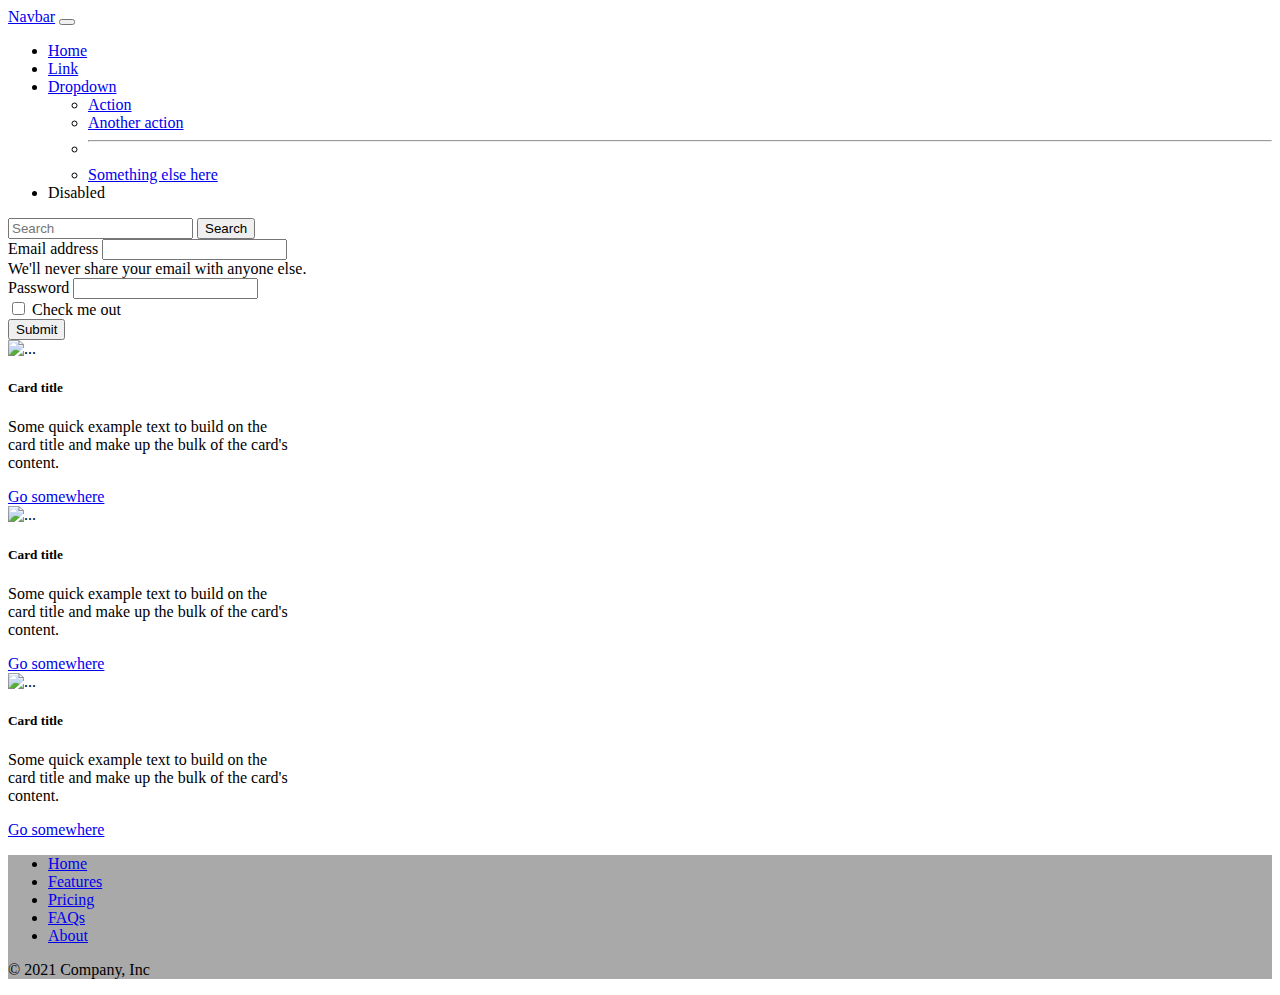
==== html/index.html @ 02086ce8 "Added lesson 21 classwork" ====
<!doctype html>
<html lang="en">
<head>
    <meta charset="utf-8">
    <meta name="viewport" content="width=device-width, initial-scale=1">
    <title>Bootstrap demo</title>
    <link href="index.css" rel="stylesheet">
    <link href="https://cdn.jsdelivr.net/npm/bootstrap@5.2.0/dist/css/bootstrap.min.css" rel="stylesheet"
          integrity="sha384-gH2yIJqKdNHPEq0n4Mqa/HGKIhSkIHeL5AyhkYV8i59U5AR6csBvApHHNl/vI1Bx" crossorigin="anonymous">
</head>

<body>

<nav class="navbar navbar-expand-lg bg-light">
    <div class="container-fluid">
        <a class="navbar-brand" href="#">Navbar</a>
        <button class="navbar-toggler" type="button" data-bs-toggle="collapse" data-bs-target="#navbarSupportedContent"
                aria-controls="navbarSupportedContent" aria-expanded="false" aria-label="Toggle navigation">
            <span class="navbar-toggler-icon"></span>
        </button>
        <div class="collapse navbar-collapse" id="navbarSupportedContent">
            <ul class="navbar-nav me-auto mb-2 mb-lg-0">
                <li class="nav-item">
                    <a class="nav-link active" aria-current="page" href="#">Home</a>
                </li>
                <li class="nav-item">
                    <a class="nav-link" href="#">Link</a>
                </li>
                <li class="nav-item dropdown">
                    <a class="nav-link dropdown-toggle" href="#" role="button" data-bs-toggle="dropdown"
                       aria-expanded="false">
                        Dropdown
                    </a>
                    <ul class="dropdown-menu">
                        <li><a class="dropdown-item" href="#">Action</a></li>
                        <li><a class="dropdown-item" href="#">Another action</a></li>
                        <li>
                            <hr class="dropdown-divider">
                        </li>
                        <li><a class="dropdown-item" href="#">Something else here</a></li>
                    </ul>
                </li>
                <li class="nav-item">
                    <a class="nav-link disabled">Disabled</a>
                </li>
            </ul>
            <form class="d-flex" role="search">
                <input class="form-control me-2" type="search" placeholder="Search" aria-label="Search">
                <button class="btn btn-outline-success" type="submit">Search</button>
            </form>
        </div>
    </div>
</nav>

<div class="container">
    <div class="row">
        <div class="col-4"></div>
        <div class="col-4">
            <form>
                <div class="mb-3">
                    <label for="exampleInputEmail1" class="form-label">Email address</label>
                    <input type="email" class="form-control" id="exampleInputEmail1" aria-describedby="emailHelp">
                    <div id="emailHelp" class="form-text">We'll never share your email with anyone else.</div>
                </div>
                <div class="mb-3">
                    <label for="exampleInputPassword1" class="form-label">Password</label>
                    <input type="password" class="form-control" id="exampleInputPassword1">
                </div>
                <div class="mb-3 form-check">
                    <input type="checkbox" class="form-check-input" id="exampleCheck1">
                    <label class="form-check-label" for="exampleCheck1">Check me out</label>
                </div>
                <button type="submit" class="btn btn-primary">Submit</button>
            </form>
        </div>
    </div>
</div>

<div class="container">
    <div class="row">
        <div class="col-4">
            <div class="card" style="width: 18rem;">
                <img src="https://picsum.photos/seed/picsum/200/300" class="card-img-top" alt="...">
                <div class="card-body">
                    <h5 class="card-title">Card title</h5>
                    <p class="card-text">Some quick example text to build on the card title and make up the bulk of the
                        card's content.</p>
                    <a href="#" class="btn btn-primary">Go somewhere</a>
                </div>
            </div>
        </div>
        <div class="col-4">
            <div class="card" style="width: 18rem;">
                <img src="https://picsum.photos/seed/picsum/200/300" class="card-img-top" alt="...">
                <div class="card-body">
                    <h5 class="card-title">Card title</h5>
                    <p class="card-text">Some quick example text to build on the card title and make up the bulk of the
                        card's content.</p>
                    <a href="#" class="btn btn-primary">Go somewhere</a>
                </div>
            </div>
        </div>
        <div class="col-4">
            <div class="card" style="width: 18rem;">
                <img src="https://picsum.photos/seed/picsum/200/300" class="card-img-top" alt="...">
                <div class="card-body">
                    <h5 class="card-title">Card title</h5>
                    <p class="card-text">Some quick example text to build on the card title and make up the bulk of the
                        card's content.</p>
                    <a href="#" class="btn btn-primary">Go somewhere</a>
                </div>
            </div>
        </div>
    </div>
</div>

<div class="container bg-color-gray">
    <footer class="py-3 my-4">
        <ul class="nav justify-content-center border-bottom pb-3 mb-3">
            <li class="nav-item"><a href="#" class="nav-link px-2 text-muted">Home</a></li>
            <li class="nav-item"><a href="#" class="nav-link px-2 text-muted">Features</a></li>
            <li class="nav-item"><a href="#" class="nav-link px-2 text-muted">Pricing</a></li>
            <li class="nav-item"><a href="#" class="nav-link px-2 text-muted">FAQs</a></li>
            <li class="nav-item"><a href="#" class="nav-link px-2 text-muted">About</a></li>
        </ul>
        <p class="text-center text-muted">© 2021 Company, Inc</p>
    </footer>
</div>

<script src="https://cdn.jsdelivr.net/npm/bootstrap@5.2.0/dist/js/bootstrap.bundle.min.js"
        integrity="sha384-A3rJD856KowSb7dwlZdYEkO39Gagi7vIsF0jrRAoQmDKKtQBHUuLZ9AsSv4jD4Xa"
        crossorigin="anonymous"></script>
<script src="https://cdn.jsdelivr.net/npm/@popperjs/core@2.11.5/dist/umd/popper.min.js"
        integrity="sha384-Xe+8cL9oJa6tN/veChSP7q+mnSPaj5Bcu9mPX5F5xIGE0DVittaqT5lorf0EI7Vk"
        crossorigin="anonymous"></script>
<script src="https://cdn.jsdelivr.net/npm/bootstrap@5.2.0/dist/js/bootstrap.min.js"
        integrity="sha384-ODmDIVzN+pFdexxHEHFBQH3/9/vQ9uori45z4JjnFsRydbmQbmL5t1tQ0culUzyK"
        crossorigin="anonymous"></script>

</body>
</html>
---- html/index.css ----
.bg-color-gray {
    background-color: darkgray;
}
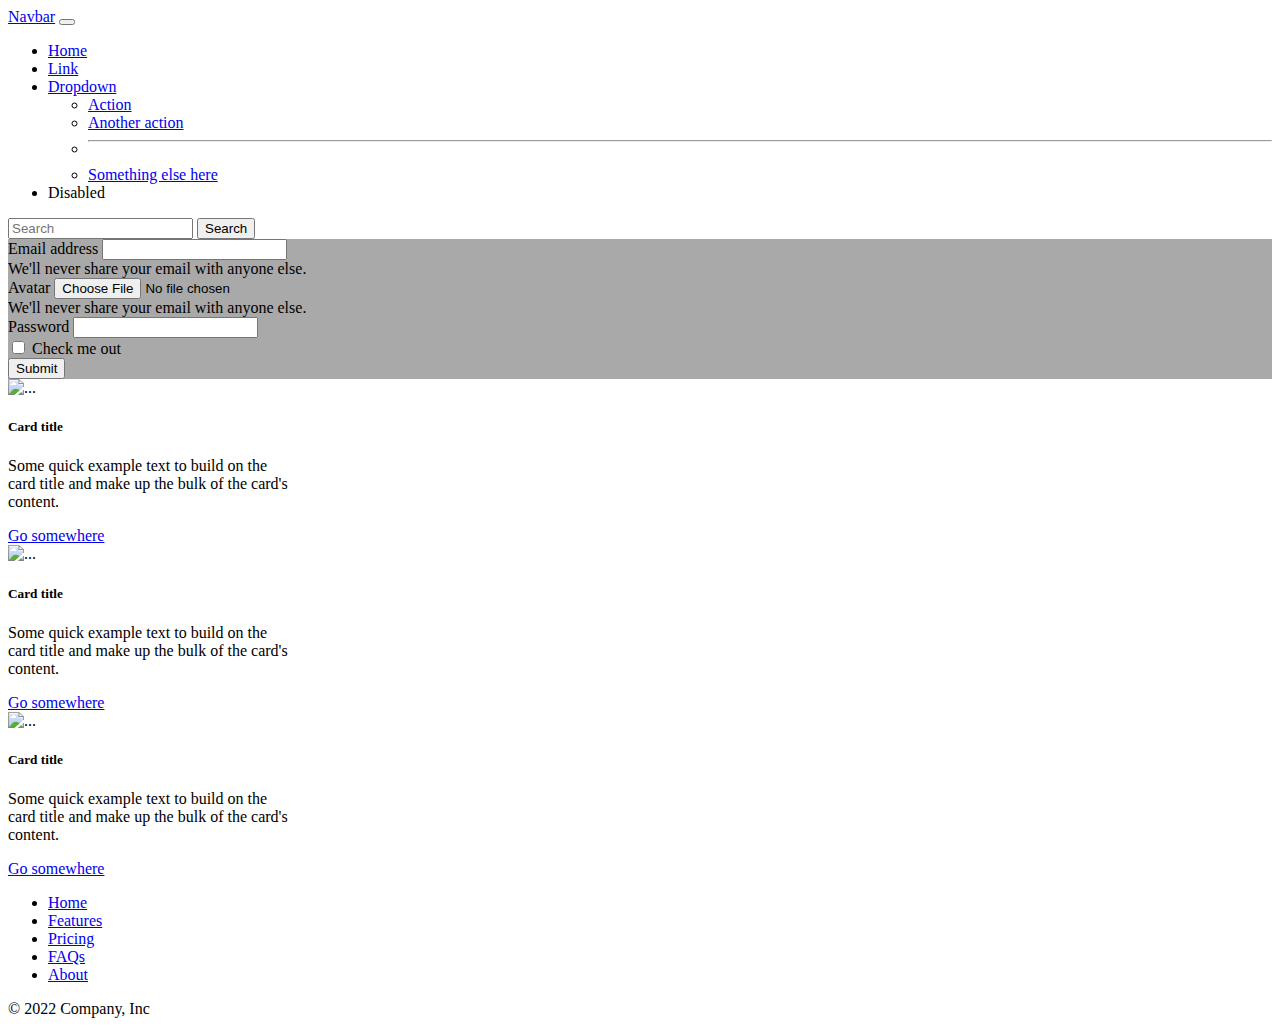
==== commit 3089d4e7: "Added lesson 22 classwork" ====
--- a/html/index.html
+++ b/html/index.html
@@ -1,141 +1,131 @@
 <!doctype html>
 <html lang="en">
-<head>
+  <head>
     <meta charset="utf-8">
     <meta name="viewport" content="width=device-width, initial-scale=1">
     <title>Bootstrap demo</title>
     <link href="index.css" rel="stylesheet">
-    <link href="https://cdn.jsdelivr.net/npm/bootstrap@5.2.0/dist/css/bootstrap.min.css" rel="stylesheet"
-          integrity="sha384-gH2yIJqKdNHPEq0n4Mqa/HGKIhSkIHeL5AyhkYV8i59U5AR6csBvApHHNl/vI1Bx" crossorigin="anonymous">
-</head>
-
-<body>
-
-<nav class="navbar navbar-expand-lg bg-light">
-    <div class="container-fluid">
+    <link href="https://cdn.jsdelivr.net/npm/bootstrap@5.2.0/dist/css/bootstrap.min.css" rel="stylesheet" integrity="sha384-gH2yIJqKdNHPEq0n4Mqa/HGKIhSkIHeL5AyhkYV8i59U5AR6csBvApHHNl/vI1Bx" crossorigin="anonymous">
+  </head>
+  <body>
+    <nav class="navbar navbar-expand-lg bg-light">
+      <div class="container-fluid">
         <a class="navbar-brand" href="#">Navbar</a>
-        <button class="navbar-toggler" type="button" data-bs-toggle="collapse" data-bs-target="#navbarSupportedContent"
-                aria-controls="navbarSupportedContent" aria-expanded="false" aria-label="Toggle navigation">
-            <span class="navbar-toggler-icon"></span>
+        <button class="navbar-toggler" type="button" data-bs-toggle="collapse" data-bs-target="#navbarSupportedContent" aria-controls="navbarSupportedContent" aria-expanded="false" aria-label="Toggle navigation">
+          <span class="navbar-toggler-icon"></span>
         </button>
         <div class="collapse navbar-collapse" id="navbarSupportedContent">
-            <ul class="navbar-nav me-auto mb-2 mb-lg-0">
-                <li class="nav-item">
-                    <a class="nav-link active" aria-current="page" href="#">Home</a>
-                </li>
-                <li class="nav-item">
-                    <a class="nav-link" href="#">Link</a>
-                </li>
-                <li class="nav-item dropdown">
-                    <a class="nav-link dropdown-toggle" href="#" role="button" data-bs-toggle="dropdown"
-                       aria-expanded="false">
-                        Dropdown
-                    </a>
-                    <ul class="dropdown-menu">
-                        <li><a class="dropdown-item" href="#">Action</a></li>
-                        <li><a class="dropdown-item" href="#">Another action</a></li>
-                        <li>
-                            <hr class="dropdown-divider">
-                        </li>
-                        <li><a class="dropdown-item" href="#">Something else here</a></li>
-                    </ul>
-                </li>
-                <li class="nav-item">
-                    <a class="nav-link disabled">Disabled</a>
-                </li>
-            </ul>
-            <form class="d-flex" role="search">
-                <input class="form-control me-2" type="search" placeholder="Search" aria-label="Search">
-                <button class="btn btn-outline-success" type="submit">Search</button>
-            </form>
+          <ul class="navbar-nav me-auto mb-2 mb-lg-0">
+            <li class="nav-item">
+              <a class="nav-link active" aria-current="page" href="#">Home</a>
+            </li>
+            <li class="nav-item">
+              <a class="nav-link" href="#">Link</a>
+            </li>
+            <li class="nav-item dropdown">
+              <a class="nav-link dropdown-toggle" href="#" role="button" data-bs-toggle="dropdown" aria-expanded="false">
+                Dropdown
+              </a>
+              <ul class="dropdown-menu">
+                <li><a class="dropdown-item" href="#">Action</a></li>
+                <li><a class="dropdown-item" href="#">Another action</a></li>
+                <li><hr class="dropdown-divider"></li>
+                <li><a class="dropdown-item" href="#">Something else here</a></li>
+              </ul>
+            </li>
+            <li class="nav-item">
+              <a class="nav-link disabled">Disabled</a>
+            </li>
+          </ul>
+          <form class="d-flex" role="search">
+            <input class="form-control me-2" type="search" placeholder="Search" aria-label="Search">
+            <button class="btn btn-outline-success" type="submit">Search</button>
+          </form>
         </div>
+      </div>
+    </nav>
+
+    <div class="container bg-color-gray">
+      <div class="row">
+        <div class="col-3"></div>
+        <div class="col-6">
+          <form>
+            <div class="mb-3">
+              <label for="exampleInputEmail1" class="form-label">Email address</label>
+              <input type="email" class="form-control" id="exampleInputEmail1" aria-describedby="emailHelp">
+              <div id="emailHelp" class="form-text">We'll never share your email with anyone else.</div>
+            </div>
+            <div class="mb-3">
+              <label for="exampleInputAvatar1" class="form-label">Avatar</label>
+              <input type="file" class="form-control" id="exampleInputAvatar1" aria-describedby="emailHelp">
+              <div id="emailHelp" class="form-text">We'll never share your email with anyone else.</div>
+            </div>
+            <div class="mb-3">
+              <label for="exampleInputPassword1" class="form-label">Password</label>
+              <input type="password" class="form-control" id="exampleInputPassword1">
+            </div>
+            <div class="mb-3 form-check">
+              <input type="checkbox" class="form-check-input" id="exampleCheck1">
+              <label class="form-check-label" for="exampleCheck1">Check me out</label>
+            </div>
+            <button type="submit" class="btn btn-primary" id="submit">Submit</button>
+          </form>
+        </div>
+        <div class="col-3"></div>
+      </div>
     </div>
-</nav>
 
-<div class="container">
-    <div class="row">
-        <div class="col-4"></div>
+    <div class="container">
+      <div class="row">
         <div class="col-4">
-            <form>
-                <div class="mb-3">
-                    <label for="exampleInputEmail1" class="form-label">Email address</label>
-                    <input type="email" class="form-control" id="exampleInputEmail1" aria-describedby="emailHelp">
-                    <div id="emailHelp" class="form-text">We'll never share your email with anyone else.</div>
-                </div>
-                <div class="mb-3">
-                    <label for="exampleInputPassword1" class="form-label">Password</label>
-                    <input type="password" class="form-control" id="exampleInputPassword1">
-                </div>
-                <div class="mb-3 form-check">
-                    <input type="checkbox" class="form-check-input" id="exampleCheck1">
-                    <label class="form-check-label" for="exampleCheck1">Check me out</label>
-                </div>
-                <button type="submit" class="btn btn-primary">Submit</button>
-            </form>
+          <div class="card" style="width: 18rem;">
+          <img src="https://picsum.photos/200/300?random=1" class="card-img-top" alt="...">
+          <div class="card-body">
+            <h5 class="card-title">Card title</h5>
+            <p class="card-text">Some quick example text to build on the card title and make up the bulk of the card's content.</p>
+            <a href="http://localhost" class="btn btn-primary">Go somewhere</a>
+          </div>
         </div>
-    </div>
-</div>
-
-<div class="container">
-    <div class="row">
-        <div class="col-4">
-            <div class="card" style="width: 18rem;">
-                <img src="https://picsum.photos/seed/picsum/200/300" class="card-img-top" alt="...">
-                <div class="card-body">
-                    <h5 class="card-title">Card title</h5>
-                    <p class="card-text">Some quick example text to build on the card title and make up the bulk of the
-                        card's content.</p>
-                    <a href="#" class="btn btn-primary">Go somewhere</a>
-                </div>
-            </div>
         </div>
         <div class="col-4">
-            <div class="card" style="width: 18rem;">
-                <img src="https://picsum.photos/seed/picsum/200/300" class="card-img-top" alt="...">
-                <div class="card-body">
-                    <h5 class="card-title">Card title</h5>
-                    <p class="card-text">Some quick example text to build on the card title and make up the bulk of the
-                        card's content.</p>
-                    <a href="#" class="btn btn-primary">Go somewhere</a>
-                </div>
-            </div>
+          <div class="card" style="width: 18rem;">
+          <img src="https://picsum.photos/200/300?random=1" class="card-img-top" alt="...">
+          <div class="card-body">
+            <h5 class="card-title">Card title</h5>
+            <p class="card-text">Some quick example text to build on the card title and make up the bulk of the card's content.</p>
+            <a href="#" class="btn btn-primary">Go somewhere</a>
+          </div>
+        </div>
         </div>
         <div class="col-4">
-            <div class="card" style="width: 18rem;">
-                <img src="https://picsum.photos/seed/picsum/200/300" class="card-img-top" alt="...">
-                <div class="card-body">
-                    <h5 class="card-title">Card title</h5>
-                    <p class="card-text">Some quick example text to build on the card title and make up the bulk of the
-                        card's content.</p>
-                    <a href="#" class="btn btn-primary">Go somewhere</a>
-                </div>
-            </div>
+          <div class="card" style="width: 18rem;">
+      <img src="https://picsum.photos/200/300?random=1" class="card-img-top" alt="...">
+      <div class="card-body">
+        <h5 class="card-title">Card title</h5>
+        <p class="card-text">Some quick example text to build on the card title and make up the bulk of the card's content.</p>
+        <a href="#" class="btn btn-primary">Go somewhere</a>
+      </div>
+    </div>
         </div>
+      </div>
     </div>
-</div>
 
-<div class="container bg-color-gray">
-    <footer class="py-3 my-4">
+    <div class="container">
+      <footer class="py-3 my-4">
         <ul class="nav justify-content-center border-bottom pb-3 mb-3">
-            <li class="nav-item"><a href="#" class="nav-link px-2 text-muted">Home</a></li>
-            <li class="nav-item"><a href="#" class="nav-link px-2 text-muted">Features</a></li>
-            <li class="nav-item"><a href="#" class="nav-link px-2 text-muted">Pricing</a></li>
-            <li class="nav-item"><a href="#" class="nav-link px-2 text-muted">FAQs</a></li>
-            <li class="nav-item"><a href="#" class="nav-link px-2 text-muted">About</a></li>
+          <li class="nav-item"><a href="#" class="nav-link px-2 text-muted">Home</a></li>
+          <li class="nav-item"><a href="#" class="nav-link px-2 text-muted">Features</a></li>
+          <li class="nav-item"><a href="#" class="nav-link px-2 text-muted">Pricing</a></li>
+          <li class="nav-item"><a href="#" class="nav-link px-2 text-muted">FAQs</a></li>
+          <li class="nav-item"><a href="#" class="nav-link px-2 text-muted">About</a></li>
         </ul>
-        <p class="text-center text-muted">© 2021 Company, Inc</p>
-    </footer>
-</div>
+        <p class="text-center text-muted">© 2022 Company, Inc</p>
+      </footer>
+    </div>
 
-<script src="https://cdn.jsdelivr.net/npm/bootstrap@5.2.0/dist/js/bootstrap.bundle.min.js"
-        integrity="sha384-A3rJD856KowSb7dwlZdYEkO39Gagi7vIsF0jrRAoQmDKKtQBHUuLZ9AsSv4jD4Xa"
-        crossorigin="anonymous"></script>
-<script src="https://cdn.jsdelivr.net/npm/@popperjs/core@2.11.5/dist/umd/popper.min.js"
-        integrity="sha384-Xe+8cL9oJa6tN/veChSP7q+mnSPaj5Bcu9mPX5F5xIGE0DVittaqT5lorf0EI7Vk"
-        crossorigin="anonymous"></script>
-<script src="https://cdn.jsdelivr.net/npm/bootstrap@5.2.0/dist/js/bootstrap.min.js"
-        integrity="sha384-ODmDIVzN+pFdexxHEHFBQH3/9/vQ9uori45z4JjnFsRydbmQbmL5t1tQ0culUzyK"
-        crossorigin="anonymous"></script>
-
-</body>
+    <script src="index.js"></script>
+    <script src="https://cdn.jsdelivr.net/npm/bootstrap@5.2.0/dist/js/bootstrap.bundle.min.js" integrity="sha384-A3rJD856KowSb7dwlZdYEkO39Gagi7vIsF0jrRAoQmDKKtQBHUuLZ9AsSv4jD4Xa" crossorigin="anonymous"></script>
+    <script src="https://cdn.jsdelivr.net/npm/@popperjs/core@2.11.5/dist/umd/popper.min.js" integrity="sha384-Xe+8cL9oJa6tN/veChSP7q+mnSPaj5Bcu9mPX5F5xIGE0DVittaqT5lorf0EI7Vk" crossorigin="anonymous"></script>
+    <script src="https://cdn.jsdelivr.net/npm/bootstrap@5.2.0/dist/js/bootstrap.min.js" integrity="sha384-ODmDIVzN+pFdexxHEHFBQH3/9/vQ9uori45z4JjnFsRydbmQbmL5t1tQ0culUzyK" crossorigin="anonymous"></script>
+  </body>
 </html>